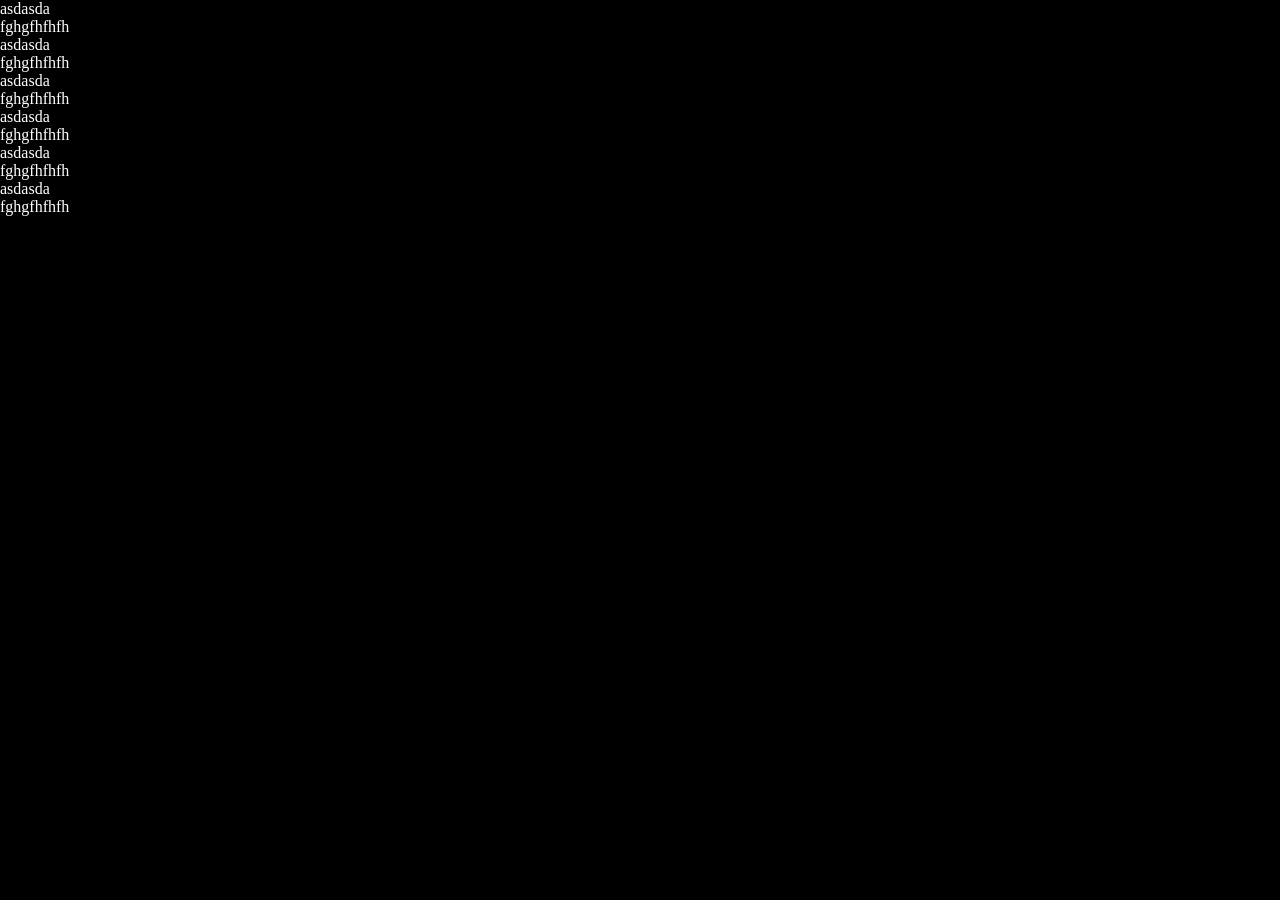
==== principal.html @ 390b06dd "varias paradas" ====
<html>
    <head><title>principal</title>
    <link rel="stylesheet" href="style.css">
    </head>
    <body>
        asdasda<br>
        fghgfhfhfh<br>
        asdasda<br>
        fghgfhfhfh<br>        asdasda<br>
        fghgfhfhfh<br>        asdasda<br>
        fghgfhfhfh<br>        asdasda<br>
        fghgfhfhfh<br>        asdasda<br>
        fghgfhfhfh<br>
    </body>
</html>
---- style.css ----
body{
    background: black;
    margin: 0px;
    height: 100vh;
    color: white;
}
.geral{
    display: flex;
    background: navy;
    width: 100%;
    height: 100vh;
}
.menu{
    background: yellow;
    position: fixed;
    width: 100%;
    height: 50px;
    margin: 0px;
    top: 0px;
    padding-top: 0px;
}
.ulmenu{
    display: flex;
    list-style: none;
    flex: 1;
    width: 100%;
    height: 100%;
    justify-content: center;
    margin: 0px;
    top: 0px;
    padding-top: 0px;
    padding-left: 0px;
}
.botoes{
    display: flex;
    background: black;
    color: white;
    font-family: arial;
    font-weight: bold;
    padding-left: 10px;
    padding-right: 10px;
    justify-content: center;
    height: 100%;
    flex: 1;
    align-items: center;
    text-decoration: none;
    transition: 0.9s;
    position: relative;
}
.botoes:hover{
    background: blue;
}
.conteudo{
    display: flex;
    width: 100%;
    background: rgb(0, 0, 0);
    margin-top: 50px;
}
.ifconteudo{
    width: 100%;
    height: 100vh;
    border: none;
    padding: 10px;
}
.subul{
    visibility: hidden;
    display: flex;
    position: absolute;
    top: 50px;
    flex-direction: column;
    list-style: none;
    padding-left: 0;
    text-align: center;
    height: 100%;
    width: 100%;
    transition: 0.4s;
    opacity: 0;
}
.botoes1{
    display: flex;
    background: grey;
    color: white;
    font-family: arial;
    font-weight: bold;
    padding-left: 10px;
    padding-right: 10px;
    padding-bottom: 10px;
    padding-top: 10px;
    justify-content: center;
    height: 100%;
    flex: 1;
    align-items: center;
    text-decoration: none;
    transition: 0.9s;
    position: relative;
}
.botoes1:hover{
    background: blacK;
}
.botoes:hover .subul {
    visibility: visible;
    opacity: 1;
}
.a1{
    display: flex;
    text-decoration: none;
    color: white;
    width: 100%;
    justify-content: center;
}
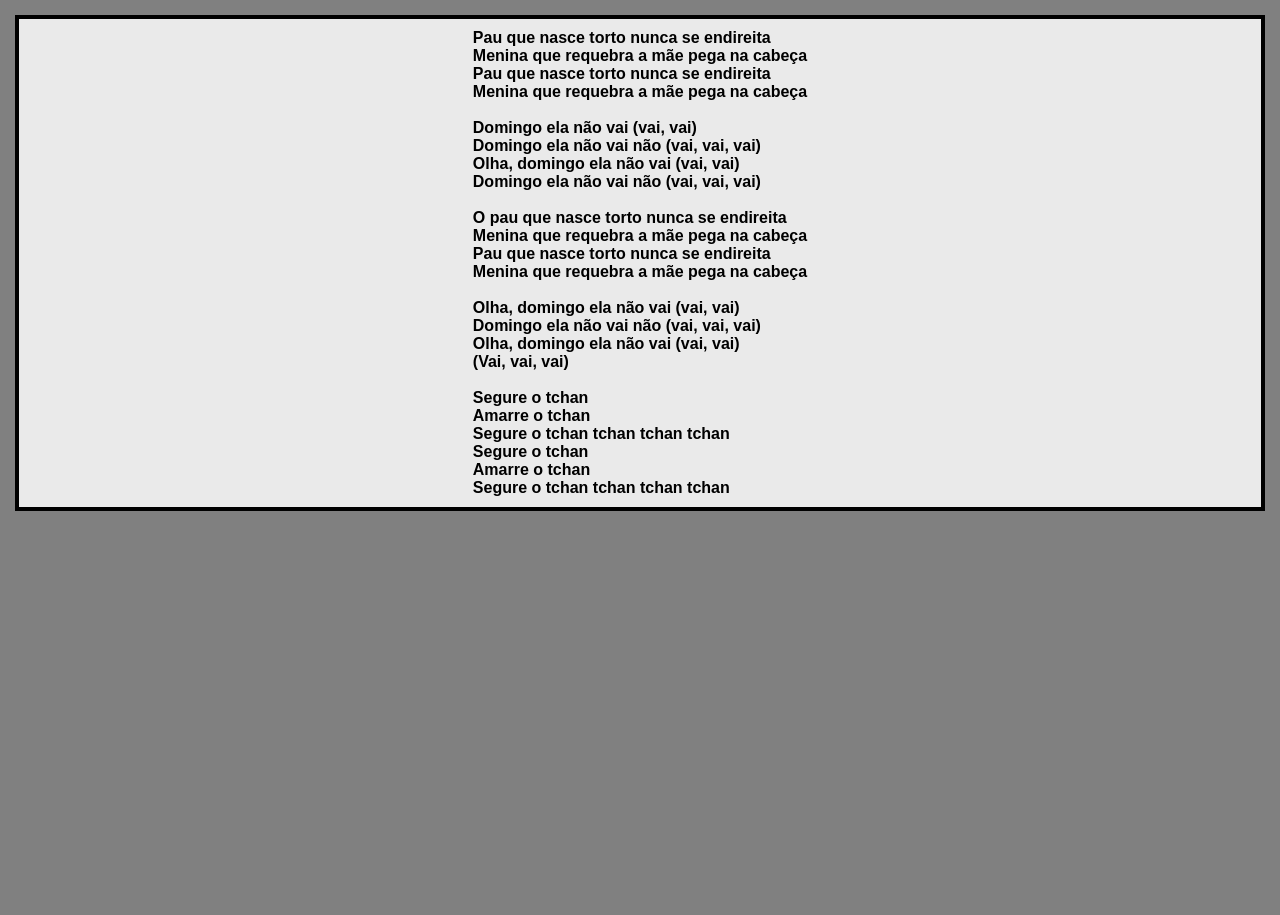
==== commit abc71746: "mudancas" ====
--- a/principal.html
+++ b/principal.html
@@ -3,13 +3,33 @@
     <link rel="stylesheet" href="style.css">
     </head>
     <body>
-        asdasda<br>
-        fghgfhfhfh<br>
-        asdasda<br>
-        fghgfhfhfh<br>        asdasda<br>
-        fghgfhfhfh<br>        asdasda<br>
-        fghgfhfhfh<br>        asdasda<br>
-        fghgfhfhfh<br>        asdasda<br>
-        fghgfhfhfh<br>
+     <div class="box">
+        Pau que nasce torto nunca se endireita<br>
+Menina que requebra a mãe pega na cabeça<br>
+Pau que nasce torto nunca se endireita<br>
+Menina que requebra a mãe pega na cabeça<br>
+<br>
+Domingo ela não vai (vai, vai)<br>
+Domingo ela não vai não (vai, vai, vai)<br>
+Olha, domingo ela não vai (vai, vai)<br>
+Domingo ela não vai não (vai, vai, vai)<br>
+<br>
+O pau que nasce torto nunca se endireita<br>
+Menina que requebra a mãe pega na cabeça<br>
+Pau que nasce torto nunca se endireita<br>
+Menina que requebra a mãe pega na cabeça<br>
+<br>
+Olha, domingo ela não vai (vai, vai)<br>
+Domingo ela não vai não (vai, vai, vai)<br>
+Olha, domingo ela não vai (vai, vai)<br>
+(Vai, vai, vai)<br>
+<br>
+Segure o tchan<br>
+Amarre o tchan<br>
+Segure o tchan tchan tchan tchan<br>
+Segure o tchan<br>
+Amarre o tchan<br>
+Segure o tchan tchan tchan tchan<br>
+     </div>
     </body>
 </html>
--- a/style.css
+++ b/style.css
@@ -1,9 +1,9 @@
 body{
-    background: black;
+    background: grey;
     margin: 0px;
     height: 100vh;
     color: white;
-}
+
 .geral{
     display: flex;
     background: navy;
@@ -11,7 +11,7 @@
     height: 100vh;
 }
 .menu{
-    background: yellow;
+    background: black;
     position: fixed;
     width: 100%;
     height: 50px;
@@ -57,10 +57,10 @@
     margin-top: 50px;
 }
 .ifconteudo{
+    display: flex;
     width: 100%;
     height: 100vh;
     border: none;
-    padding: 10px;
 }
 .subul{
     visibility: hidden;
@@ -107,4 +107,67 @@
     color: white;
     width: 100%;
     justify-content: center;
-}+}
+.hamburguer{
+    display: none;
+}
+.box{
+    display: flex;
+    width: auto;
+    background: rgb(234, 234, 234);
+    margin: 15px;
+    height: auto;
+    color: black;
+    justify-content: center;
+    text-align: justify;
+    padding: 10;
+    font-size: 12pt;
+    font-family: arial;
+    border: 4px solid black;
+    font-weight: bold;
+}
+.logo{
+    display: none;
+    width: calc(100%-30px);
+    height: 50px;
+    padding: 10px;
+    justify-content: center;
+    flex: 1;
+    font-weight: bold;
+
+}
+
+
+
+
+@media screen and (max-width: 768px) {
+body{
+    background: gray;
+}
+.ulmenu{
+    display: none;
+}
+.hamburguer {
+  width: 30px;
+  height: 25px;
+  display: flex;
+  flex-direction: column;
+  justify-content: space-between;
+  cursor: pointer;
+}
+.hamburguer span {
+  height: 4px;
+  width: 100%;
+  background-color: white;
+  border-radius: 10px;
+}
+.menu {
+        display: flex;
+        align-items: center;   
+        justify-content: flex-start;
+        padding: 0 20px;       
+    }
+.logo{
+    display: flex;
+}
+}
